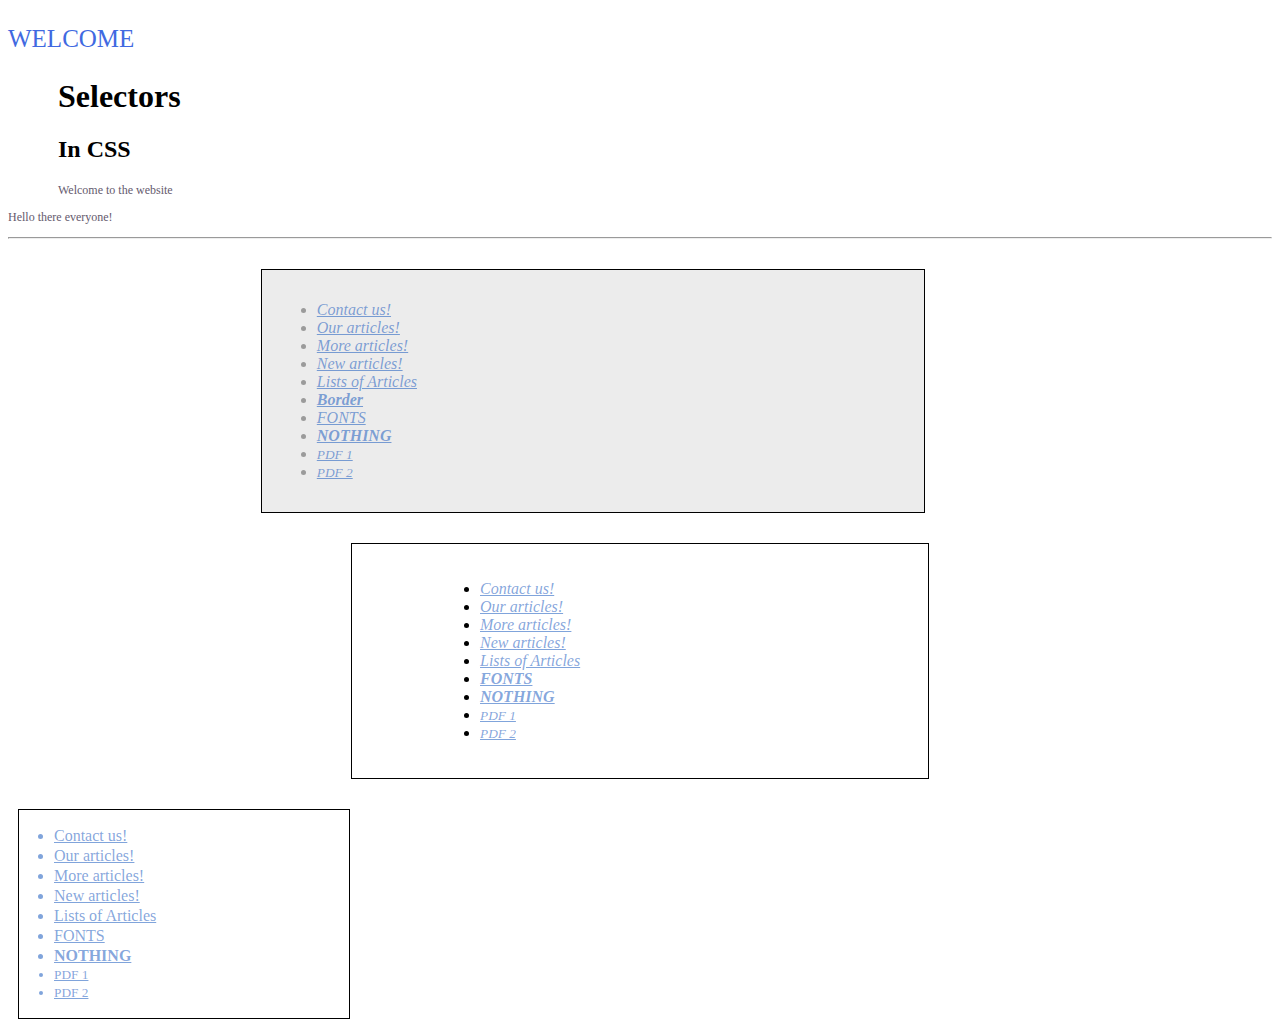
==== index.html @ d5b1e07d "Lesson 41 - Modified" ====
<!DOCTYPE html>
<html lang="en">

<head>
    <meta charset="UTF-8">
    <meta name="viewport" content="width=device-width, initial-scale=1.0">
    <link rel="stylesheet" href="css/style.css">
    <title>CSS - Lesson 41 </title>
</head>

<body>

    <p class="welcome">WELCOME</p>

    <div id="header">
        <h1>Selectors</h1>
        <h2>In CSS</h2>
        <p>Welcome to the website</p>
    </div>
    <p>Hello there everyone!</p>
    <hr>

    <div class="links">
        <ul>
            <li><a href="contact.html">Contact us!</a></li>
            <li><a href="articles.html">Our articles!</a></li>
            <li><a href="articles2.html">More articles!</a></li>
            <li><a href="new-articles.html">New articles!</a></li>
            <li><a href="lists.html">Lists of Articles</a></li>
            <li><a href="border.html">Border</a></li>
            <li><a href="font.html">FONTS</a></li>
            <li><a href="nothing" title="TITLE is NOTHING">NOTHING</a></li>
            <li><a href="some1.pdf">PDF 1</a></li>
            <li><a href="some2.pdf">PDF 2</a></li>
        </ul>
    </div>

    <div class="links2">
        <ul>
            <li><a href="contact.html">Contact us!</a></li>
            <li><a href="articles.html">Our articles!</a></li>
            <li><a href="articles2.html">More articles!</a></li>
            <li><a href="new-articles.html">New articles!</a></li>
            <li><a href="lists.html">Lists of Articles</a></li>
            <li><a href="font.html">FONTS</a></li>
            <li><a href="nothing" title="TITLE is NOTHING">NOTHING</a></li>
            <li><a href="some1.pdf">PDF 1</a></li>
            <li><a href="some2.pdf">PDF 2</a></li>
        </ul>
    </div>

    <div class="links3">
            <a href="contact.html">Contact us!</a>
            <a href="articles.html">Our articles!</a>
            <a href="articles2.html">More articles!</a>
            <a href="new-articles.html">New articles!</a>
            <a href="lists.html">Lists of Articles</a>
            <a href="font.html">FONTS</a>
            <a href="nothing" title="TITLE is NOTHING">NOTHING</a>
            <a href="some1.pdf">PDF 1</a>
            <a href="some2.pdf">PDF 2</a>
    </div>

</body>

</html>
---- css/style.css ----
/*Stylesheet file*/

#header {
    /*position: absolute;*/
    top: 0;
    margin-left: 50px;
    width: 100%;
}

#header h1 {
    font-size: 32px;
}

#content-header {
    font-size: 18px;
}

/* Style all p tags*/
p {
    font-size: 12px;
    color: rgb(101, 90, 110) /*!important*/; 
}

 /*Style only child's paragraph of main-content ID */
#main-content  > p {
    color: rgb(99, 134, 27);
}

#sub-content p{
    color: palevioletred;
}

/*Color only first paragraph after h2 in all-articles ID*/
#all-articles h2 + p{ 
 color: rgb(119, 75, 153);
 font-style: italic;
 font-weight: bold;
}

.test{
    color: mediumvioletred; /*It don't work, becouse it's only 10 points for class*/
}

strong{
    color: navy ;
}

.welcome {
    font-size: 25px;
    color: royalblue;
}

a{
    text-decoration: underline;
    color: rgba(13, 82, 187, 0.527);
}

/*Pseudo Selectors*/
/*syntax:    selector:keyword{declaration} */
a:hover{
    color: pink;
    font-size: x-large;
   }

/*color after click on link before go to new page*/
a:active{
    color: orange
}

/*color link if we was on this page before*/
a:visited{
    color: purple;
}

/*Style all links which have some title*/ 
/*it could be also [title ="NOTHING"] // more specify*/
/*[title ~="NOTHING"] // style links where some part of title is "NOTHING"*/
a[title]{
    font-weight: bold;
}
/* $= says that end of href mustb be "pdf"*/
a[href $= "pdf"]{
    font-size: smaller; 
}

span{
    text-transform: uppercase;
    display: block; /*moved all .deck in separate line*/
    color: orangered;
}
/*Style all paragraph which have some class*/
span[class]{
    font-style: italic;
    font-weight: bolder;
}

.deck {
    color:  lightsalmon
}

ul, li{ /* Targeting Multipul Elements  elem1 , elem2, elem3, ....*/
    font-style: italic;
}

/*Modification first child*/
article p:first-of-type{
    font-weight: bold;
    }  

/*Modification last child*/  /*:last-of-type*/
article p:last-child{
    font-style: italic;
    }  

/*Modification 1. and 6. child*/
#lists li:nth-child(1), li:nth-child(6){
    font-weight: bold;
}

/*Modification 1. and 6. child*/
#lists li:nth-child(2n){
    color: teal;
}

/*
Modification all even child
#lists li:nth-child(even){
    background: grey;
}

Modification all odd child
#lists li:nth-child(odd){
    background: teal;
}
*/

li.item2 {
    font-size: x-large;
}

.links {
    margin: 30px 20%; /*top & buttom = 30px, right & left = 20px*/
    /* margin: 30px 20px 15px 5px; top right buttom left*/
    padding: 15px;
    border: 1px solid #000;
    width: 50%;
    color: rgb(155, 155, 155);
    background-color: rgba(211, 211, 211, 0.438);
}

.links2 {
    margin: 30px auto; /*top & buttom = 30px, right & left = auto*/
    padding: 20px 7%;
    border: 1px solid #000;
    width: 400px ;

}

.links3 {
    border: 1px solid #000;
    padding: 15px;
    width: 300px; 
    margin: 10px;
}

.links3 a{
    display: list-item;  
    margin: 2px auto 2px 20px; 
}
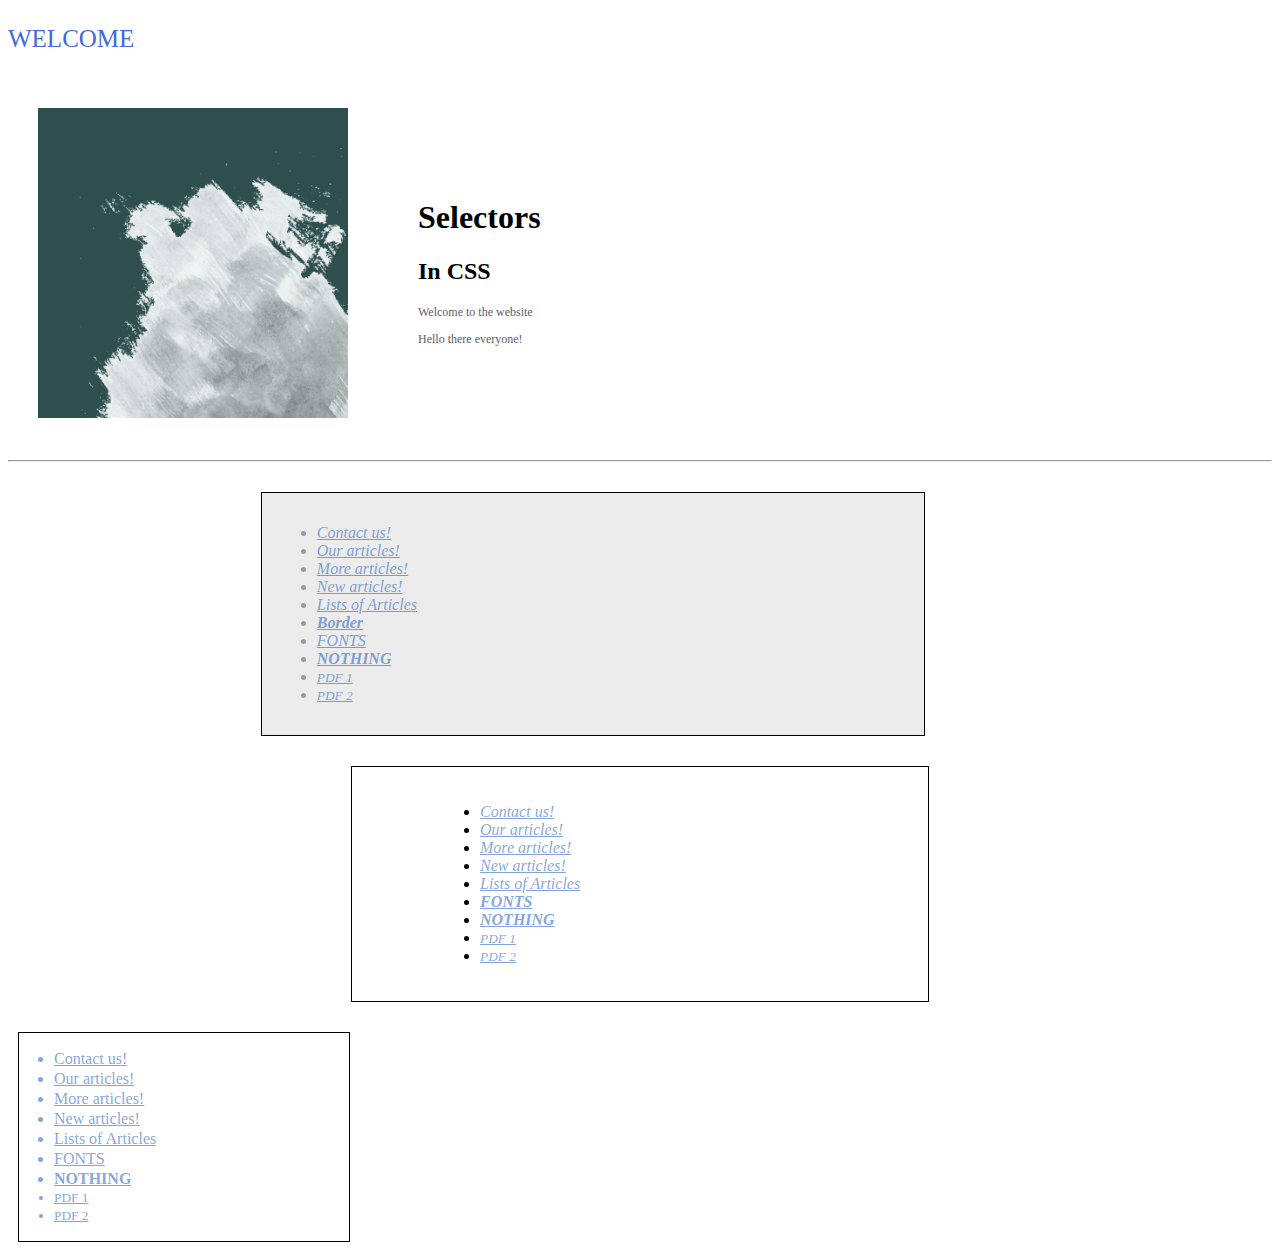
==== commit 8ce92391: "Lesson 44 - Backgrounds" ====
--- a/index.html
+++ b/index.html
@@ -5,19 +5,22 @@
     <meta charset="UTF-8">
     <meta name="viewport" content="width=device-width, initial-scale=1.0">
     <link rel="stylesheet" href="css/style.css">
-    <title>CSS - Lesson 41 </title>
+    <title>CSS - Lesson 44 </title>
 </head>
 
 <body>
 
     <p class="welcome">WELCOME</p>
+    
+    <div class="background"></div>
 
     <div id="header">
         <h1>Selectors</h1>
         <h2>In CSS</h2>
         <p>Welcome to the website</p>
+        <p>Hello there everyone!</p>
     </div>
-    <p>Hello there everyone!</p>
+
     <hr>
 
     <div class="links">
--- a/css/style.css
+++ b/css/style.css
@@ -1,10 +1,11 @@
 /*Stylesheet file*/
 
 #header {
-    /*position: absolute;*/
-    top: 0;
-    margin-left: 50px;
-    width: 100%;
+    position: absolute;
+    margin: 50px 20px;
+    padding: 50px 20px;
+    width: auto;
+    display: inline-block;
 }
 
 #header h1 {
@@ -48,6 +49,19 @@
 .welcome {
     font-size: 25px;
     color: royalblue;
+}
+
+.background{
+    margin: 30px;
+    padding: 30px;
+    width: 250px;
+    height: 250px;
+    background-color: darkslategrey;
+    background-image: url(../img/sth.png);
+    background-repeat: no-repeat;
+    background-position: 100% 22%;
+    background-size: 270px;
+    display: inline-block;
 }
 
 a{
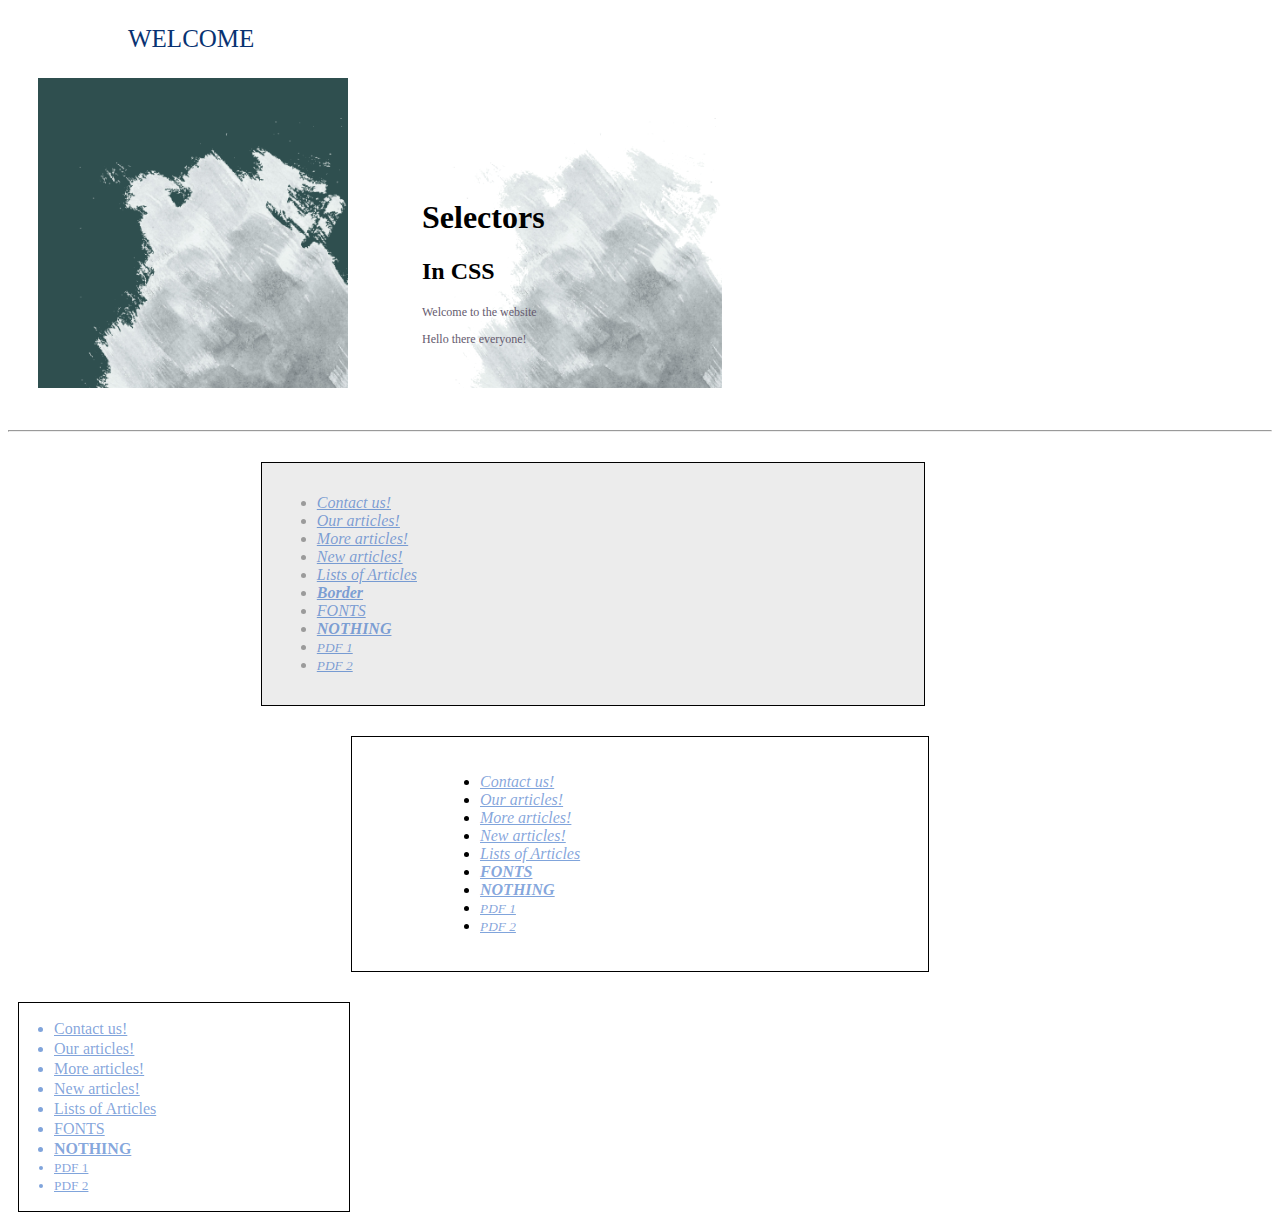
==== commit e243f5b7: "Lesson 45 - Background Shorthand" ====
--- a/index.html
+++ b/index.html
@@ -5,7 +5,7 @@
     <meta charset="UTF-8">
     <meta name="viewport" content="width=device-width, initial-scale=1.0">
     <link rel="stylesheet" href="css/style.css">
-    <title>CSS - Lesson 44 </title>
+    <title>CSS - Lesson 45 </title>
 </head>
 
 <body>
@@ -20,6 +20,8 @@
         <p>Welcome to the website</p>
         <p>Hello there everyone!</p>
     </div>
+
+    <div class="background2"></div>
 
     <hr>
 
--- a/css/style.css
+++ b/css/style.css
@@ -48,11 +48,12 @@
 
 .welcome {
     font-size: 25px;
-    color: royalblue;
+    color: rgb(8, 50, 114);
+    margin-left: 120px;
 }
 
 .background{
-    margin: 30px;
+    margin: 0px 30px 30px 30px;
     padding: 30px;
     width: 250px;
     height: 250px;
@@ -60,6 +61,17 @@
     background-image: url(../img/sth.png);
     background-repeat: no-repeat;
     background-position: 100% 22%;
+    background-size: 270px;
+    display: inline-block;
+}
+
+.background2{
+    margin: 0px 30px 30px 30px;
+    padding: 30px;
+    width: 250px;
+    height: 250px;
+    background: url(../img/sth.png) no-repeat 100% 22%;
+    /*background-color: darkslategrey;*/
     background-size: 270px;
     display: inline-block;
 }
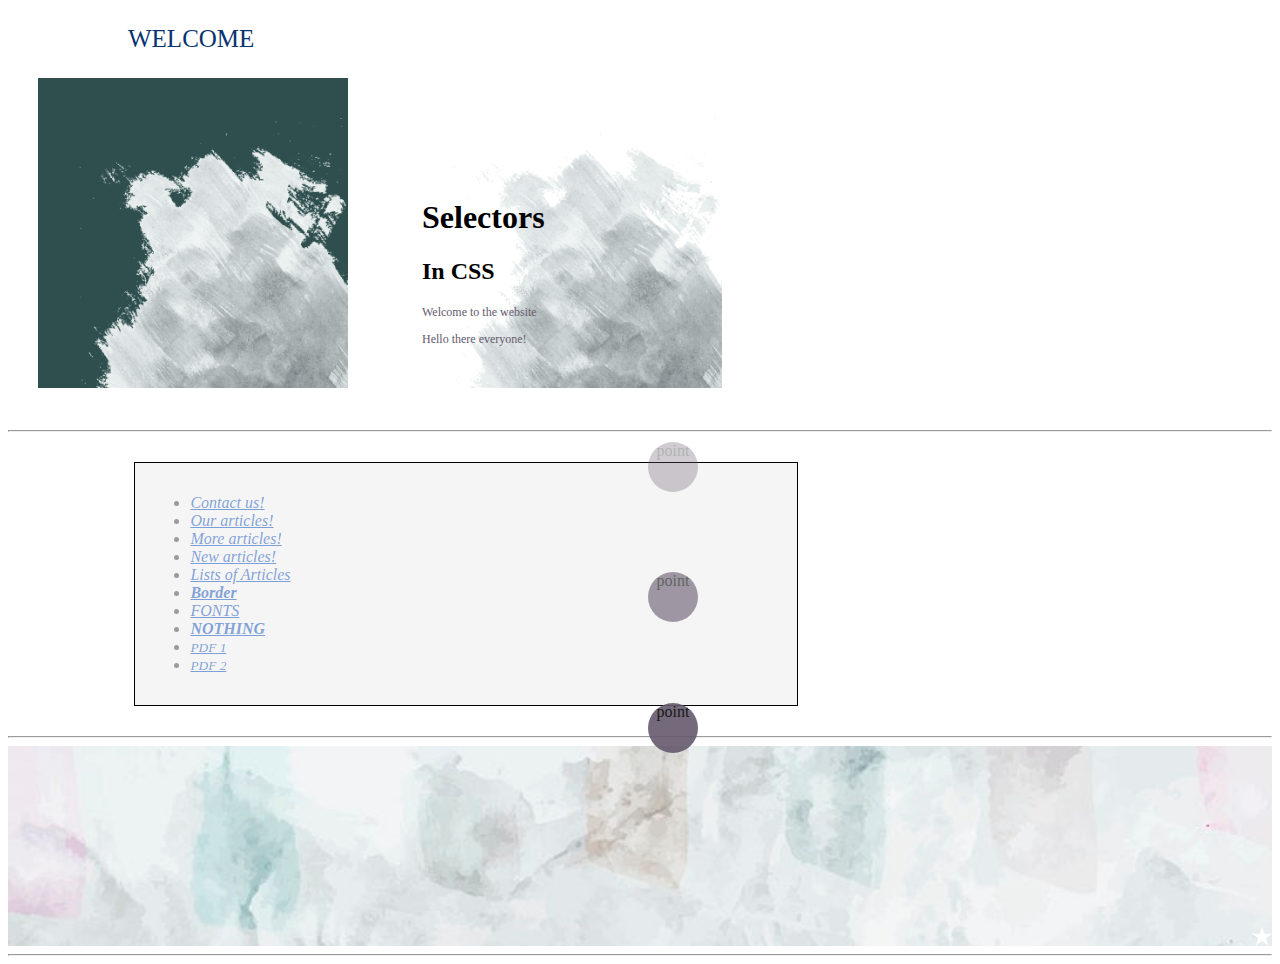
==== commit 0eb4f663: "Lesson 48 - Opacity" ====
--- a/index.html
+++ b/index.html
@@ -5,7 +5,7 @@
     <meta charset="UTF-8">
     <meta name="viewport" content="width=device-width, initial-scale=1.0">
     <link rel="stylesheet" href="css/style.css">
-    <title>CSS - Lesson 45 </title>
+    <title>CSS - Lesson 47 </title>
 </head>
 
 <body>
@@ -39,32 +39,16 @@
             <li><a href="some2.pdf">PDF 2</a></li>
         </ul>
     </div>
+     
+    <div id="circle1">point</div>
+    <div id="circle2">point</div>
+    <div id="circle3">point</div>
+    
+    <hr>
+    
+    <div class="footer"></div>
 
-    <div class="links2">
-        <ul>
-            <li><a href="contact.html">Contact us!</a></li>
-            <li><a href="articles.html">Our articles!</a></li>
-            <li><a href="articles2.html">More articles!</a></li>
-            <li><a href="new-articles.html">New articles!</a></li>
-            <li><a href="lists.html">Lists of Articles</a></li>
-            <li><a href="font.html">FONTS</a></li>
-            <li><a href="nothing" title="TITLE is NOTHING">NOTHING</a></li>
-            <li><a href="some1.pdf">PDF 1</a></li>
-            <li><a href="some2.pdf">PDF 2</a></li>
-        </ul>
-    </div>
-
-    <div class="links3">
-            <a href="contact.html">Contact us!</a>
-            <a href="articles.html">Our articles!</a>
-            <a href="articles2.html">More articles!</a>
-            <a href="new-articles.html">New articles!</a>
-            <a href="lists.html">Lists of Articles</a>
-            <a href="font.html">FONTS</a>
-            <a href="nothing" title="TITLE is NOTHING">NOTHING</a>
-            <a href="some1.pdf">PDF 1</a>
-            <a href="some2.pdf">PDF 2</a>
-    </div>
+    <hr>
 
 </body>
 
--- a/css/style.css
+++ b/css/style.css
@@ -165,13 +165,13 @@
 }
 
 .links {
-    margin: 30px 20%; /*top & buttom = 30px, right & left = 20px*/
+    margin: 30px 10%; /*top & buttom = 30px, right & left = 20px*/
     /* margin: 30px 20px 15px 5px; top right buttom left*/
     padding: 15px;
     border: 1px solid #000;
     width: 50%;
     color: rgb(155, 155, 155);
-    background-color: rgba(211, 211, 211, 0.438);
+    background-color: rgba(211, 211, 211, 0.226);
 }
 
 .links2 {
@@ -193,3 +193,50 @@
     display: list-item;  
     margin: 2px auto 2px 20px; 
 }
+
+.footer{
+    background-color: darkslategrey;
+    width: 100%;
+    height: 200px;
+    /*background: url(../img/sth.png) no-repeat 100% 22%;*/
+    background-image: url(../img/star.png) , url(../img/back.jpg);
+    background-size: 20px, 100%;
+    background-repeat: no-repeat;
+    background-position: bottom right, top left;
+}
+
+#circle1{
+    width: 50px;
+    height: 50px;
+    position: absolute;
+    background: rgb(101, 90, 110);
+    border-radius: 25px;
+    top: 442px;
+    left: 648px;
+    opacity: 0.3;
+    text-align: center;    
+}
+
+#circle2{
+    width: 50px;
+    height: 50px;
+    position: absolute;
+    background: rgb(101, 90, 110);
+    border-radius: 25px;
+    top: 572px;
+    left: 648px;
+    opacity: 0.6;
+    text-align: center;
+}
+
+#circle3{
+    width: 50px;
+    height: 50px;
+    position: absolute;
+    background: rgb(101, 90, 110);
+    border-radius: 25px;
+    top: 703px;
+    left: 648px;
+    opacity: 0.9;
+    text-align: center;
+}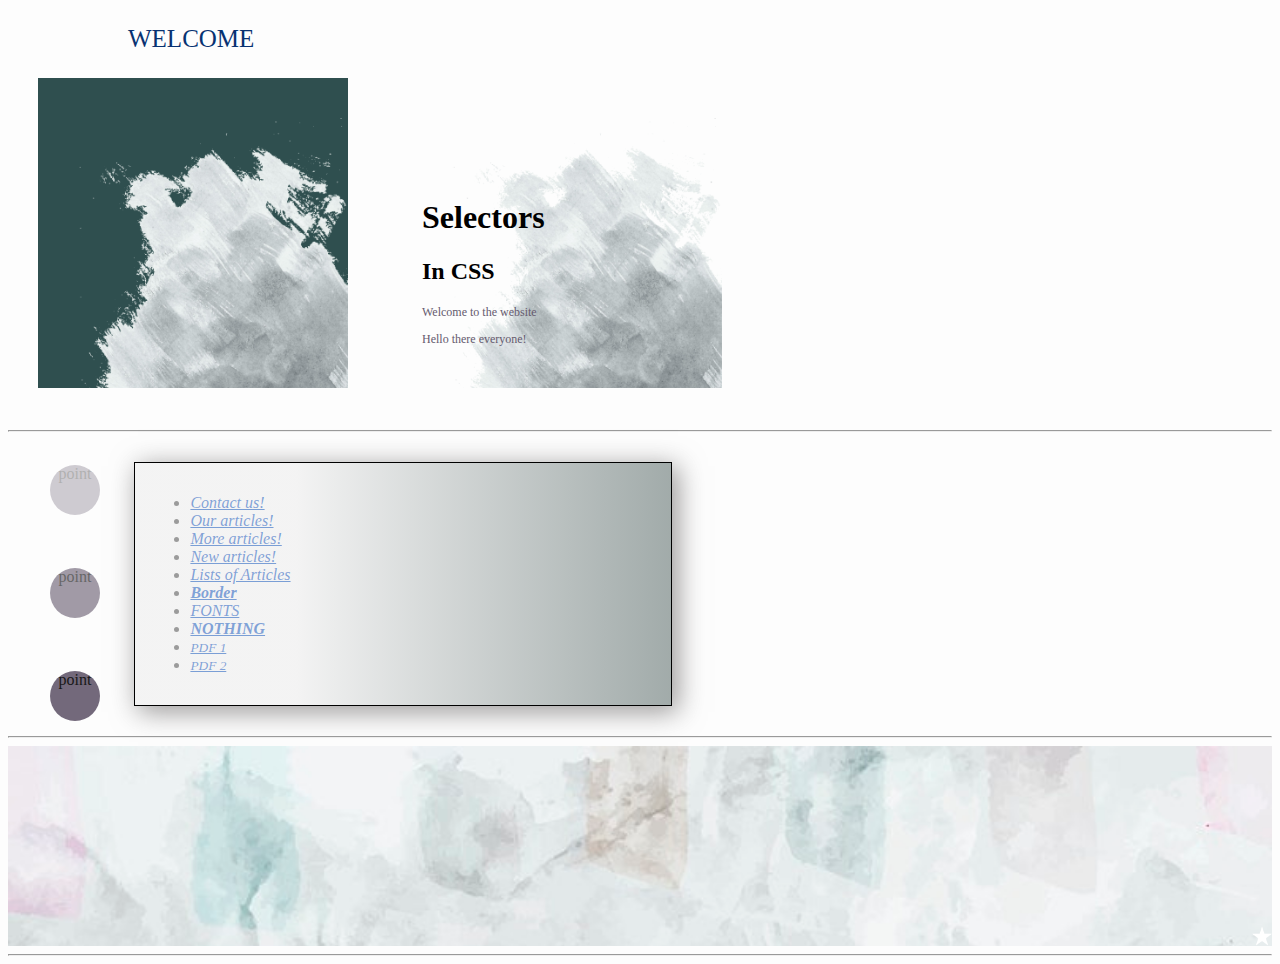
==== commit b3c9cc1b: "Lesson 50 - Modified" ====
--- a/index.html
+++ b/index.html
@@ -5,7 +5,7 @@
     <meta charset="UTF-8">
     <meta name="viewport" content="width=device-width, initial-scale=1.0">
     <link rel="stylesheet" href="css/style.css">
-    <title>CSS - Lesson 47 </title>
+    <title>CSS - Lesson 50 </title>
 </head>
 
 <body>
--- a/css/style.css
+++ b/css/style.css
@@ -1,4 +1,7 @@
 /*Stylesheet file*/
+body{
+    background-color: rgba(47, 79, 79, 0.01);
+}
 
 #header {
     position: absolute;
@@ -169,9 +172,13 @@
     /* margin: 30px 20px 15px 5px; top right buttom left*/
     padding: 15px;
     border: 1px solid #000;
-    width: 50%;
+    width: 40%;
     color: rgb(155, 155, 155);
-    background-color: rgba(211, 211, 211, 0.226);
+    /*moz Mozzilla*/
+    background: -moz-linear-gradient( left, rgb(211, 211, 211, 0.226) 30%,  rgba(24, 48, 45, 0.4) 100%);
+    background: -webkit-linear-gradient(left, rgb(211, 211, 211, 0.226) 30%,  rgba(24, 48, 45, 0.4) 100%);
+    background: linear-gradient(lleft, rgb(211, 211, 211, 0.226) 30%,  rgba(24, 48, 45, 0.4) 100%);
+    box-shadow: 5px 5px 25px 1px rgba(102, 98, 98, 0.651);
 }
 
 .links2 {
@@ -211,8 +218,8 @@
     position: absolute;
     background: rgb(101, 90, 110);
     border-radius: 25px;
-    top: 442px;
-    left: 648px;
+    top: 465px;
+    left: 50px;
     opacity: 0.3;
     text-align: center;    
 }
@@ -223,8 +230,8 @@
     position: absolute;
     background: rgb(101, 90, 110);
     border-radius: 25px;
-    top: 572px;
-    left: 648px;
+    top: 568px;
+    left: 50px;
     opacity: 0.6;
     text-align: center;
 }
@@ -235,8 +242,8 @@
     position: absolute;
     background: rgb(101, 90, 110);
     border-radius: 25px;
-    top: 703px;
-    left: 648px;
+    top: 671px;
+    left: 50px;
     opacity: 0.9;
     text-align: center;
 }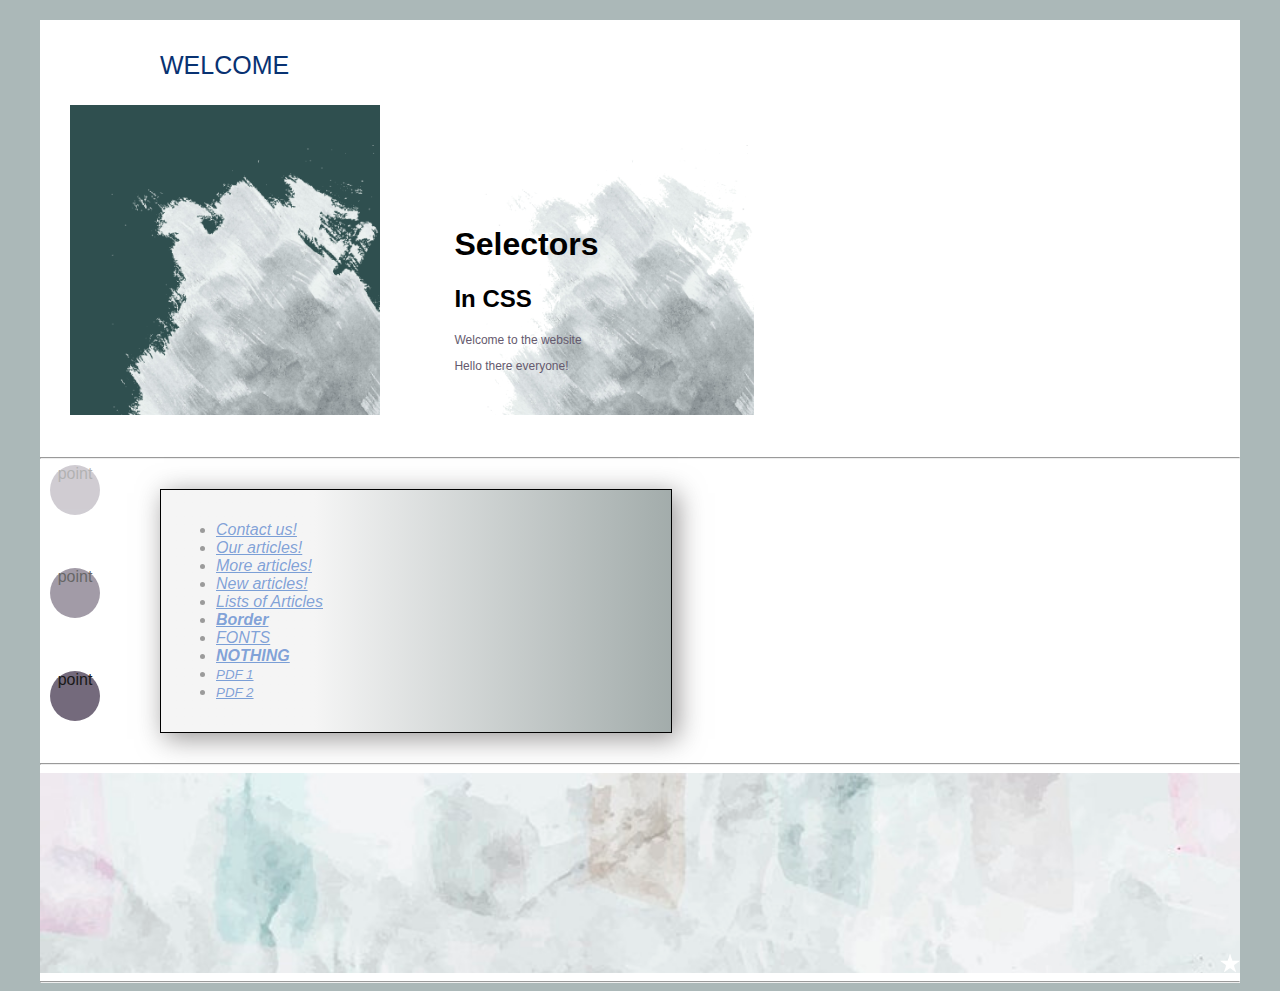
==== commit 939c67df: "Lesson 50 - 53 - Browser Support, Website Build" ====
--- a/index.html
+++ b/index.html
@@ -5,50 +5,53 @@
     <meta charset="UTF-8">
     <meta name="viewport" content="width=device-width, initial-scale=1.0">
     <link rel="stylesheet" href="css/style.css">
-    <title>CSS - Lesson 50 </title>
+    <title>CSS - Lesson 50 - 53 </title>
 </head>
 
 <body>
 
-    <p class="welcome">WELCOME</p>
-    
-    <div class="background"></div>
+    <div id="allcontent">
+        
+        <p class="welcome">WELCOME</p>
 
-    <div id="header">
-        <h1>Selectors</h1>
-        <h2>In CSS</h2>
-        <p>Welcome to the website</p>
-        <p>Hello there everyone!</p>
+        <div class="background"></div>
+
+        <div id="header">
+            <h1>Selectors</h1>
+            <h2>In CSS</h2>
+            <p>Welcome to the website</p>
+            <p>Hello there everyone!</p>
+        </div>
+
+        <div class="background2"></div>
+
+        <hr>
+
+        <div class="links">
+            <ul>
+                <li><a href="contact.html">Contact us!</a></li>
+                <li><a href="articles.html">Our articles!</a></li>
+                <li><a href="articles2.html">More articles!</a></li>
+                <li><a href="new-articles.html">New articles!</a></li>
+                <li><a href="lists.html">Lists of Articles</a></li>
+                <li><a href="border.html">Border</a></li>
+                <li><a href="font.html">FONTS</a></li>
+                <li><a href="nothing" title="TITLE is NOTHING">NOTHING</a></li>
+                <li><a href="some1.pdf">PDF 1</a></li>
+                <li><a href="some2.pdf">PDF 2</a></li>
+            </ul>
+        </div>
+
+        <div id="circle1">point</div>
+        <div id="circle2">point</div>
+        <div id="circle3">point</div>
+
+        <hr>
+
+        <div class="footer"></div>
+
+        <hr>
     </div>
-
-    <div class="background2"></div>
-
-    <hr>
-
-    <div class="links">
-        <ul>
-            <li><a href="contact.html">Contact us!</a></li>
-            <li><a href="articles.html">Our articles!</a></li>
-            <li><a href="articles2.html">More articles!</a></li>
-            <li><a href="new-articles.html">New articles!</a></li>
-            <li><a href="lists.html">Lists of Articles</a></li>
-            <li><a href="border.html">Border</a></li>
-            <li><a href="font.html">FONTS</a></li>
-            <li><a href="nothing" title="TITLE is NOTHING">NOTHING</a></li>
-            <li><a href="some1.pdf">PDF 1</a></li>
-            <li><a href="some2.pdf">PDF 2</a></li>
-        </ul>
-    </div>
-     
-    <div id="circle1">point</div>
-    <div id="circle2">point</div>
-    <div id="circle3">point</div>
-    
-    <hr>
-    
-    <div class="footer"></div>
-
-    <hr>
 
 </body>
 
--- a/css/style.css
+++ b/css/style.css
@@ -1,6 +1,16 @@
 /*Stylesheet file*/
 body{
-    background-color: rgba(47, 79, 79, 0.01);
+    background-color: rgba(47, 79, 79, 0.404);
+    font-family: arial;
+    margin: 0;
+}
+
+#allcontent{
+    margin: 0 auto;
+    margin-top: 20px;
+    padding-top: 1px;
+    background: #fff;
+    width: 1200px;
 }
 
 #header {
@@ -9,6 +19,12 @@
     padding: 50px 20px;
     width: auto;
     display: inline-block;
+}
+
+#header2 {
+    top: 0;
+    margin-left: 50px;
+    width: 100%;
 }
 
 #header h1 {
@@ -53,6 +69,7 @@
     font-size: 25px;
     color: rgb(8, 50, 114);
     margin-left: 120px;
+    margin-top: 30px;
 }
 
 .background{
